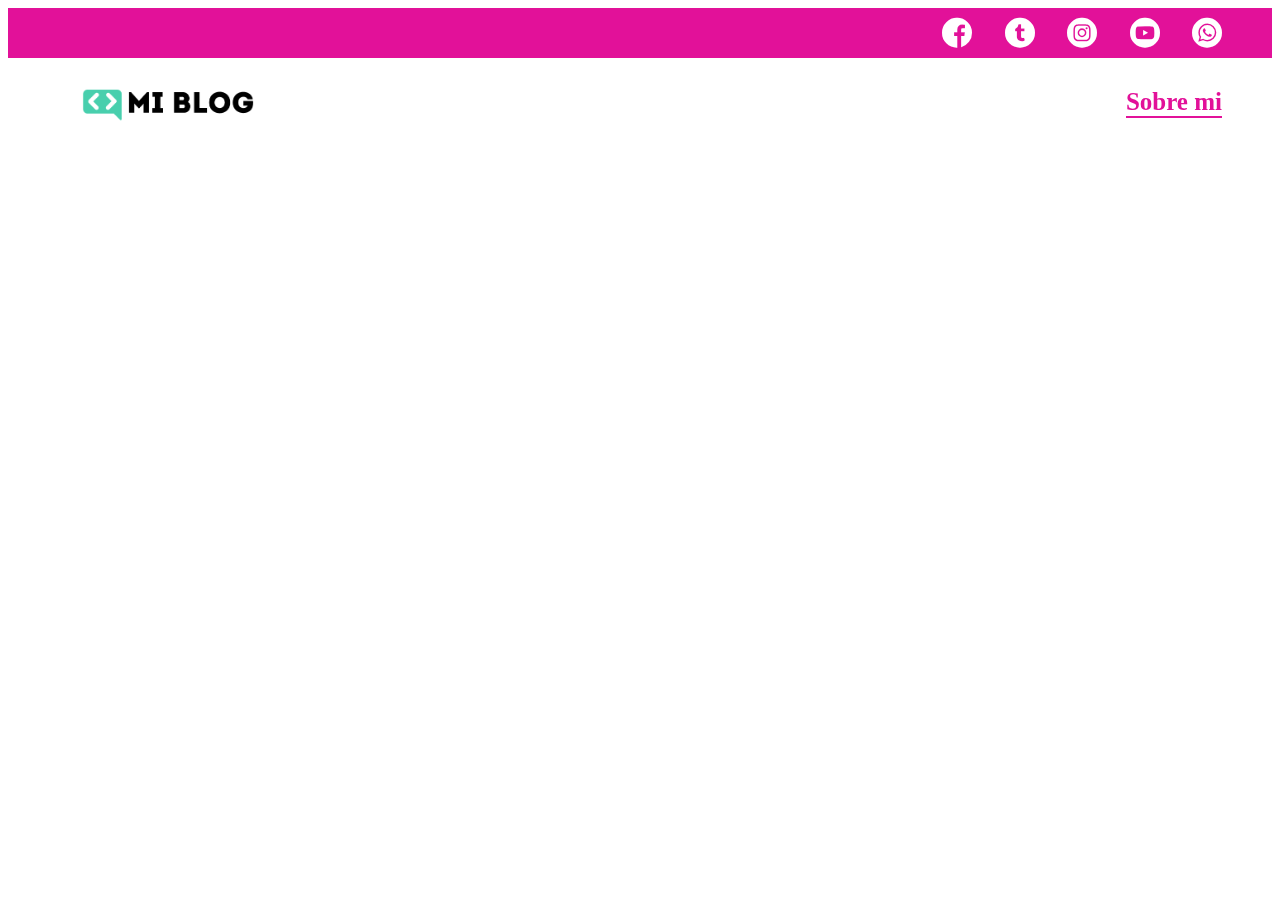
==== pages/aboutme.html @ 985b5fb1 "Commit inicial" ====
<!DOCTYPE html>
<html lang="en">
<head>
    <meta charset="UTF-8">
    <meta name="viewport" content="width=device-width, initial-scale=1.0">
    <link rel="stylesheet" type="text/css" href="../styles/main.css" media="screen">
    <link rel="stylesheet" type="text/css" href="../styles/font/flaticon.css">
    <title>Sobre mi</title>
</head>
<body>
    <header>
        <section class="header-icons-container">
            <!-- linea azul con iconos de redes sociales -->
            <div class="icons">
                <a href="/"><span class="flaticon-001-facebook"></span> </a>
                <a href="/"><span class="flaticon-002-twitter"></span></a>
                <a href="/"><span class="flaticon-011-instagram"></span></a>
                <a href="/"><span class="flaticon-008-youtube"></span></a>
                <a href="/"><span class="flaticon-003-whatsapp"></span></a>
            </div>
        </section>
        <nav>
            <!-- linea blanca con acceso al blog y a la pagina sobre mi  -->
            <section class="logo-container">
                <a href="index.html"><img src="../assets/Logo-negro.png" alt="logotipo del blog"></a>
            </section>
            <section class="profile-link">
                <a href="./pages/aboutme.html">Sobre mi</a>
            </section>
        </nav>
    </header>
</body>
</html>
---- styles/main.css ----
@import url('https://fonts.googleapis.com/css2?family=Roboto+Mono:ital,wght@0,100..700;1,100..700&family=Roboto+Slab:wght@100..900&family=Roboto:ital,wght@0,100;0,300;0,400;0,500;0,700;0,900;1,100;1,300;1,400;1,500;1,700;1,900&display=swap');

:root{
    --color-primary: #e21199;
    --color-light:#b3daff;
    --color-black:#000000;
    --color-whithe:#ffffff;
    --fond-medium:1.4rem;
    --fond-large:1.6rem;
}

body{
    position: fixed;
    top: 0;
    left: 0;
    right: 0;
    bottom: 0;
}

a{
    text-decoration: none;
    color: var(--color-light);
}

header{
    width: 100%;
    height: 140px;
    display: grid;
    grid-template-rows: 1fr 1fr;
}

header .header-icons-container{
    width: 100%;
    height: 50px;
    display: grid;
    background-color: var(--color-primary);
}

header .header-icons-container .icons{
    width: 300px;
    height: auto;
    display: flex;
    align-items:center ;
    justify-content:space-between ;
    justify-self:end ;
    margin-right: 50px;
}

header .icons span{
    color: var(--color-whithe);
}

nav {
    display: grid;
    grid-template-columns: 1fr 1fr;
    height: 90px;
}

nav .logo-container{
    margin-left: 50px;
}

nav .logo-container img{
    width: 220px;
    margin-top: 10px;
}

nav .profile-link {
    display: flex;
    align-items: center;
    justify-content: flex-end;
    margin-right: 50px;
}

nav .profile-link a{
    color: var(--color-primary);
    border-bottom: 2px solid var(--color-primary);
    font-weight: bold;
    font-size: 25px;
}

.main{
    display: grid;
    grid-template-columns: 1fr 4fr 1fr;
    height: 100%;
    background-image: url('../assets/post-1.png');
    background-position: center;
    background-repeat: no-repeat;
    background-size: cover;
}

.main section{
    display: grid;
    grid-column: 2;
    justify-items:left;
    height: 350px;
    margin-top: 80px;

}

.main-text{
    font-family: 'Roboto moono', monospace;
    font-size: 50px;
    font-weight: 700px;
    letter-spacing: 10px;
    color: var(--color-whithe);
    text-align: start;
}

.main-button{
    width: 110px;
    height: 50px;
    background: var(--color-primary);
    display: grid;
    align-items: center;
}

.main-button a{
    font-weight: 700;
    font-size: 18px;
    color: var(--color-whithe);
    box-shadow: -11px 13px 36px -12px rgba(0,0, 0, 1);
}

.main-button a button:hover{
    background-color: var(--color-primary);
    transform: scale(1.1);
}

.blog-main{
    display: grid;
}

.blog-news-container{
    display: grid;
    background-color: #e6e9ed;
    padding: 0 50px 40px;
}

.blog-main-new{
    display: grid;
    grid-template-columns: 2fr 1fr;
    grid-template-rows: 2fr;
}

.blog-news-img-container{
    grid-column: 1;
}

.blog-news-img-container img{
    width: 85%;
}

.blog-news-info-container{
    grid-column: 2;
}

.blog-news-img-container p{
    margin-bottom: 35px;
}
---- styles/font/flaticon.css ----
/*
  	Flaticon icon font: Flaticon
  	Creation date: 20/12/2018 09:27
  	*/

@font-face {
  font-family: "Flaticon";
  src: url("./Flaticon.eot");
  src: url("./Flaticon.eot?#iefix") format("embedded-opentype"),
       url("./Flaticon.woff") format("woff"),
       url("./Flaticon.ttf") format("truetype"),
       url("./Flaticon.svg#Flaticon") format("svg");
  font-weight: normal;
  font-style: normal;
}

@media screen and (-webkit-min-device-pixel-ratio:0) {
  @font-face {
    font-family: "Flaticon";
    src: url("./Flaticon.svg#Flaticon") format("svg");
  }
}

[class^="flaticon-"]:before, [class*=" flaticon-"]:before,
[class^="flaticon-"]:after, [class*=" flaticon-"]:after {   
  font-family: Flaticon;
        font-size: 30px;
font-style: normal;
margin-left: 20px;
}

.flaticon-001-facebook:before { content: "\f100"; }
.flaticon-002-twitter:before { content: "\f101"; }
.flaticon-003-whatsapp:before { content: "\f102"; }
.flaticon-004-groupme:before { content: "\f103"; }
.flaticon-005-kik:before { content: "\f104"; }
.flaticon-006-skype:before { content: "\f105"; }
.flaticon-007-periscope:before { content: "\f106"; }
.flaticon-008-youtube:before { content: "\f107"; }
.flaticon-009-itunes:before { content: "\f108"; }
.flaticon-010-linkedin:before { content: "\f109"; }
.flaticon-011-instagram:before { content: "\f10a"; }
.flaticon-012-messenger:before { content: "\f10b"; }
.flaticon-013-twitter-1:before { content: "\f10c"; }
.flaticon-014-snapchat:before { content: "\f10d"; }
.flaticon-015-reddit:before { content: "\f10e"; }
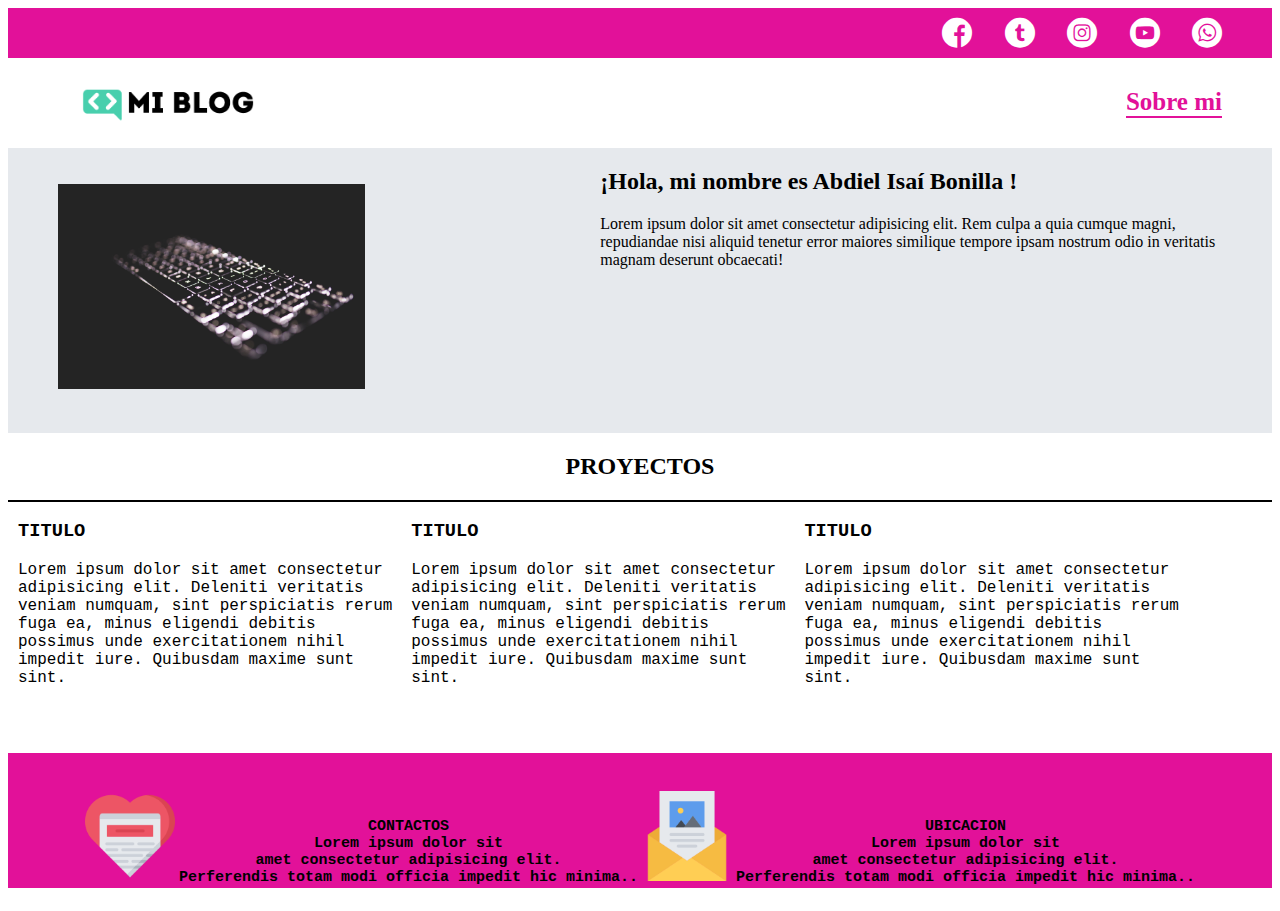
==== commit 08d6c70a: "Aboutme" ====
--- a/pages/aboutme.html
+++ b/pages/aboutme.html
@@ -1,5 +1,5 @@
 <!DOCTYPE html>
-<html lang="en">
+<html lang="es">
 <head>
     <meta charset="UTF-8">
     <meta name="viewport" content="width=device-width, initial-scale=1.0">
@@ -29,5 +29,43 @@
             </section>
         </nav>
     </header>
+    <main class="blog-main">
+        <section class="blog-news-container">
+            <div class="blog-main-new">
+                <div class="blog-news-img-container"> <br> <br>
+                    <img src="../assets/keyboard.jpg" alt="Tecnologia antigua">
+                </div>
+            </div>
+            <div class="blog-news-info-container">
+                <h2>¡Hola, mi nombre es Abdiel Isaí Bonilla !</h2>
+                <p>Lorem ipsum dolor sit amet consectetur adipisicing elit. Rem culpa a quia cumque magni, repudiandae nisi aliquid tenetur error maiores similique tempore ipsam nostrum odio in veritatis magnam deserunt obcaecati!</p>
+            </div>
+        </section>
+        <section class="proyect-container">
+            <h2>PROYECTOS</h2>
+        </section>
+        <section class="blog-posts-container">
+            <div>
+                <article class="aboutme-container">
+                    <h3>TITULO</h3>
+                    <p>Lorem ipsum dolor sit amet consectetur adipisicing elit. Deleniti veritatis veniam numquam, sint perspiciatis rerum fuga ea, minus eligendi debitis possimus unde exercitationem nihil impedit iure. Quibusdam maxime sunt sint.</p>
+                </article>
+                <article class="aboutme-container">
+                    <h3>TITULO</h3>
+                    <p>Lorem ipsum dolor sit amet consectetur adipisicing elit. Deleniti veritatis veniam numquam, sint perspiciatis rerum fuga ea, minus eligendi debitis possimus unde exercitationem nihil impedit iure. Quibusdam maxime sunt sint.</p>
+                </article>
+                <article class="aboutme-container">
+                    <h3>TITULO</h3>
+                    <p>Lorem ipsum dolor sit amet consectetur adipisicing elit. Deleniti veritatis veniam numquam, sint perspiciatis rerum fuga ea, minus eligendi debitis possimus unde exercitationem nihil impedit iure. Quibusdam maxime sunt sint.</p>
+                </article>
+            </div>
+        </section>
+    </main>
+    <footer class="footer-container">
+        <img src="../assets/006-like.png" alt="Contactos">
+        <p>CONTACTOS <br> Lorem ipsum dolor sit <br> amet consectetur adipisicing elit. <br>Perferendis totam modi officia impedit hic minima..</p>
+        <img src="../assets/013-newsletter.png" alt="Contactos">
+        <p>UBICACION <br> Lorem ipsum dolor sit <br> amet consectetur adipisicing elit. <br>Perferendis totam modi officia impedit hic minima..</p>
+    </footer>
 </body>
 </html>--- a/styles/main.css
+++ b/styles/main.css
@@ -6,12 +6,13 @@
     --color-light:#b3daff;
     --color-black:#000000;
     --color-whithe:#ffffff;
+    --color-pink:rgb(247, 121, 205);
     --fond-medium:1.4rem;
     --fond-large:1.6rem;
 }
 
 body{
-    position: fixed;
+    /*position: fixed;*/
     top: 0;
     left: 0;
     right: 0;
@@ -160,3 +161,76 @@
     margin-bottom: 35px;
 }
 
+.blog-button{
+    border: 1px solid var(--color-primary);
+    padding: 10px 15px;
+    font-size: 12px;
+    background-color: var(--color-pink);
+    color: var(--color-black);
+}
+
+.blog-button:hover{
+    border: 1px solid var(--color-whithe);
+    color: var(--color-whithe);
+    background-color: var(--color-primary);
+}
+
+.blog-posts-container .post-container{
+    display: inline-block;
+    padding-left: 10px;
+    max-width: 30%;
+    margin-bottom: 50px;
+}
+.blog-posts-container .post-container img{
+    width: 50%;
+}
+.blog-posts-container .post-container p{
+    font-family: 'Roboto moono', monospace;
+    margin-bottom: 35px ;
+}
+.blog-posts-container .post-container p:nth-child(2){
+    font-weight: bold;
+    color: var(--color-primary);
+    font-size: larger;
+}
+footer{
+    width: 100%;
+    height: 120px;
+    background-color: var(--color-black);
+    border-top: 35px solid var(--color-primary);
+    text-align: center;
+}
+footer p{
+    font-family: 'Roboto moono', monospace;
+    font-size: larger;
+    font-weight: bold;
+    color: var(--color-whithe);
+    margin-top: 30px;
+}
+.aboutme-container{
+    font-family: 'Roboto moono', monospace;
+    display: inline-block;
+    padding-left: 10px;
+    max-width: 30%;
+    margin-bottom: 50px;
+}
+.proyect-container{
+    text-align: center;
+    border-bottom: 2px solid var(--color-black);
+}
+.footer-container{
+    width: 100%;
+    height: 100px;
+    background-color: var(--color-primary);
+}
+.footer-container img{
+    width: 90px;
+    height: 90px;
+}
+.footer-container p{
+    display: inline-block;
+    text-align-last: inherit;
+    font-size: 15px;
+    grid-column: 2;
+    color: var(--color-black);
+}--- a/styles/font/flaticon.css
+++ b/styles/font/flaticon.css
@@ -22,7 +22,7 @@
 }
 
 [class^="flaticon-"]:before, [class*=" flaticon-"]:before,
-[class^="flaticon-"]:after, [class*=" flaticon-"]:after {   
+[class^="flaticon-"]:after, [class*=" flaticon-"]:after {
   font-family: Flaticon;
         font-size: 30px;
 font-style: normal;
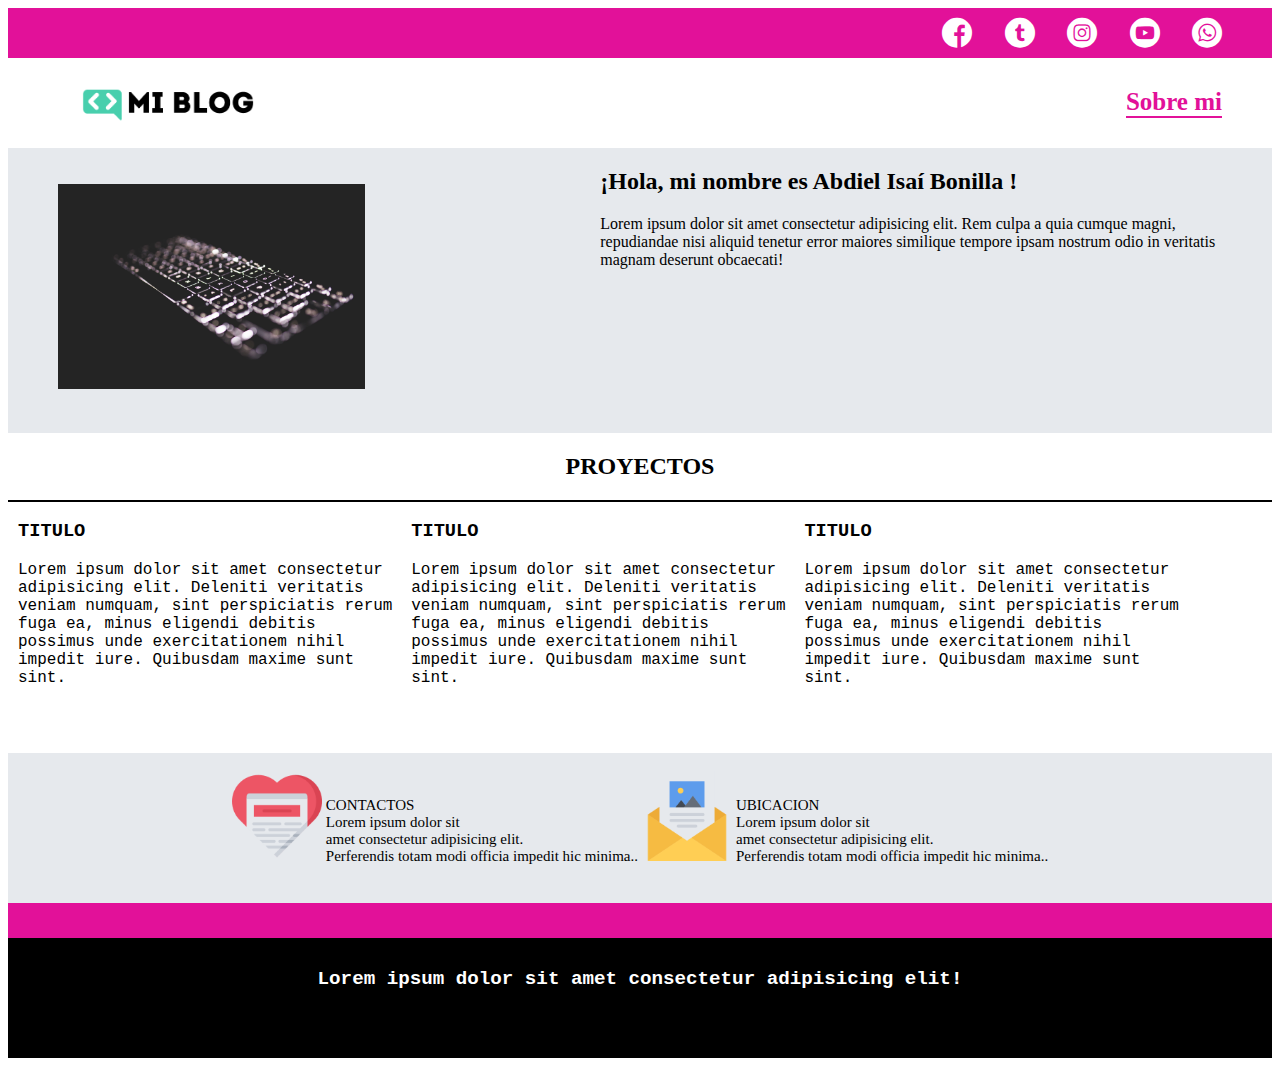
==== commit ae91be14: "Cambios aboutme" ====
--- a/pages/aboutme.html
+++ b/pages/aboutme.html
@@ -25,7 +25,7 @@
                 <a href="index.html"><img src="../assets/Logo-negro.png" alt="logotipo del blog"></a>
             </section>
             <section class="profile-link">
-                <a href="./pages/aboutme.html">Sobre mi</a>
+                <a href="../pages/aboutme.html">Sobre mi</a>
             </section>
         </nav>
     </header>
@@ -61,11 +61,21 @@
             </div>
         </section>
     </main>
-    <footer class="footer-container">
-        <img src="../assets/006-like.png" alt="Contactos">
-        <p>CONTACTOS <br> Lorem ipsum dolor sit <br> amet consectetur adipisicing elit. <br>Perferendis totam modi officia impedit hic minima..</p>
-        <img src="../assets/013-newsletter.png" alt="Contactos">
-        <p>UBICACION <br> Lorem ipsum dolor sit <br> amet consectetur adipisicing elit. <br>Perferendis totam modi officia impedit hic minima..</p>
+    <div class="footer-container">
+        <section class="blog-news-container">
+            <div class="blog-main-new">
+            </div>
+            <div class="blog-news-info-container">
+                <br>
+                <img src="../assets/006-like.png" alt="Contactos">
+                <p>CONTACTOS <br> Lorem ipsum dolor sit <br> amet consectetur adipisicing elit. <br>Perferendis totam modi officia impedit hic minima..</p>
+                <img src="../assets/013-newsletter.png" alt="Contactos">
+                <p>UBICACION <br> Lorem ipsum dolor sit <br> amet consectetur adipisicing elit. <br>Perferendis totam modi officia impedit hic minima..</p>
+            </div>
+        </section>
+    </div>
+    <footer>
+        <p>Lorem ipsum dolor sit amet consectetur adipisicing elit!</p>
     </footer>
 </body>
 </html>--- a/styles/main.css
+++ b/styles/main.css
@@ -220,7 +220,7 @@
 }
 .footer-container{
     width: 100%;
-    height: 100px;
+    height: 150px;
     background-color: var(--color-primary);
 }
 .footer-container img{
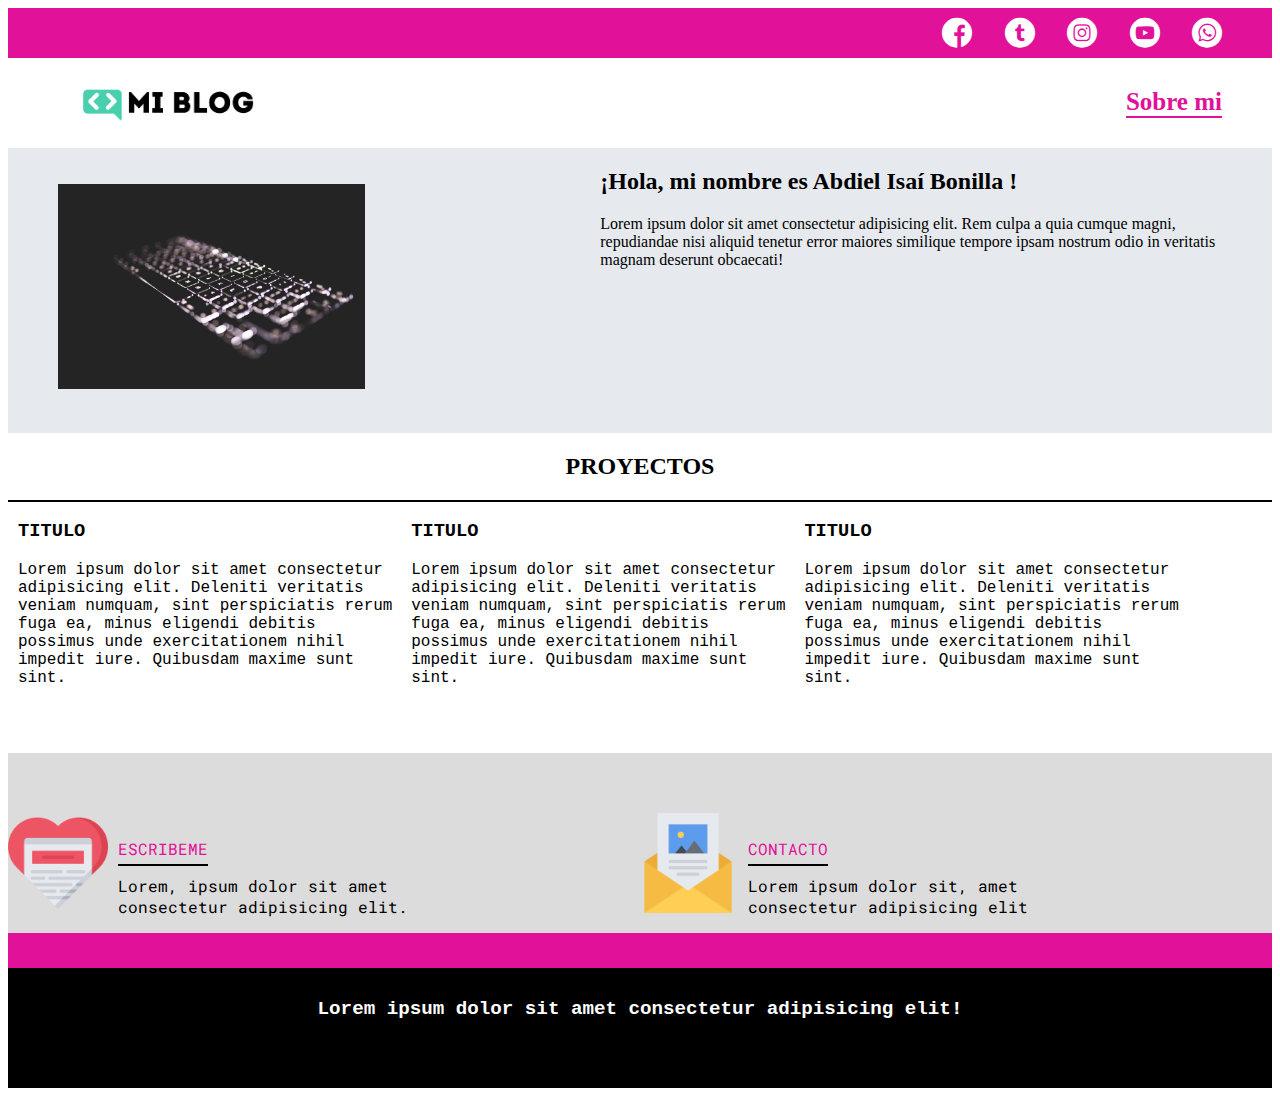
==== commit fb15d461: "Ajustes aboutme" ====
--- a/pages/aboutme.html
+++ b/pages/aboutme.html
@@ -60,20 +60,23 @@
                 </article>
             </div>
         </section>
-    </main>
-    <div class="footer-container">
-        <section class="blog-news-container">
-            <div class="blog-main-new">
+        <section class="contact-main-container">
+            <div>
+                <img src="../assets/006-like.png" alt="">
+                <div class="contact-left">
+                    <a href="../pages/contacto.html">ESCRIBEME</a>
+                    <P>Lorem, ipsum dolor sit amet consectetur adipisicing elit.</P>
+                </div>
             </div>
-            <div class="blog-news-info-container">
-                <br>
-                <img src="../assets/006-like.png" alt="Contactos">
-                <p>CONTACTOS <br> Lorem ipsum dolor sit <br> amet consectetur adipisicing elit. <br>Perferendis totam modi officia impedit hic minima..</p>
-                <img src="../assets/013-newsletter.png" alt="Contactos">
-                <p>UBICACION <br> Lorem ipsum dolor sit <br> amet consectetur adipisicing elit. <br>Perferendis totam modi officia impedit hic minima..</p>
+            <div>
+                <img src="../assets/013-newsletter.png" alt="">
+                <div class="contact-right">
+                    <a href="">CONTACTO</a>
+                    <p>Lorem ipsum dolor sit, amet consectetur adipisicing elit</p>
+                </div>
             </div>
         </section>
-    </div>
+    </main>
     <footer>
         <p>Lorem ipsum dolor sit amet consectetur adipisicing elit!</p>
     </footer>
--- a/styles/main.css
+++ b/styles/main.css
@@ -7,6 +7,7 @@
     --color-black:#000000;
     --color-whithe:#ffffff;
     --color-pink:rgb(247, 121, 205);
+    --color-gray:#dddcdc;
     --fond-medium:1.4rem;
     --fond-large:1.6rem;
 }
@@ -218,19 +219,42 @@
     text-align: center;
     border-bottom: 2px solid var(--color-black);
 }
-.footer-container{
-    width: 100%;
-    height: 150px;
-    background-color: var(--color-primary);
-}
-.footer-container img{
-    width: 90px;
-    height: 90px;
-}
-.footer-container p{
+.contact-main-container{
+    background-color:#dddcdc;
+}
+.contact-main-container div {
     display: inline-block;
-    text-align-last: inherit;
-    font-size: 15px;
-    grid-column: 2;
-    color: var(--color-black);
-}+    width: 49.5%;
+    height: 100%;
+    background-color: var(--color-contact2);
+    font-family: 'Roboto mono', monospace;
+}
+
+.contact-main-container div a {
+    color: #e21199;
+    border-bottom: 2px solid var(--color-black);
+    padding-bottom: 5px;
+    font-family: 'Roboto mono', monospace;
+}
+
+.contact-main-container .contact-left, .contact-right {
+    text-align: initial;
+    margin-top: 85px;
+    font-family: 'Roboto mono', monospace;
+    color: #000000;
+}
+
+.contact-main-container img {
+    width: 100px;
+
+}
+
+form{
+    padding: 10px;
+    font-family: 'Roboto moono', monospace;
+    background-color: var(--color-gray);
+}
+
+label{
+    font-weight: bold;
+}
